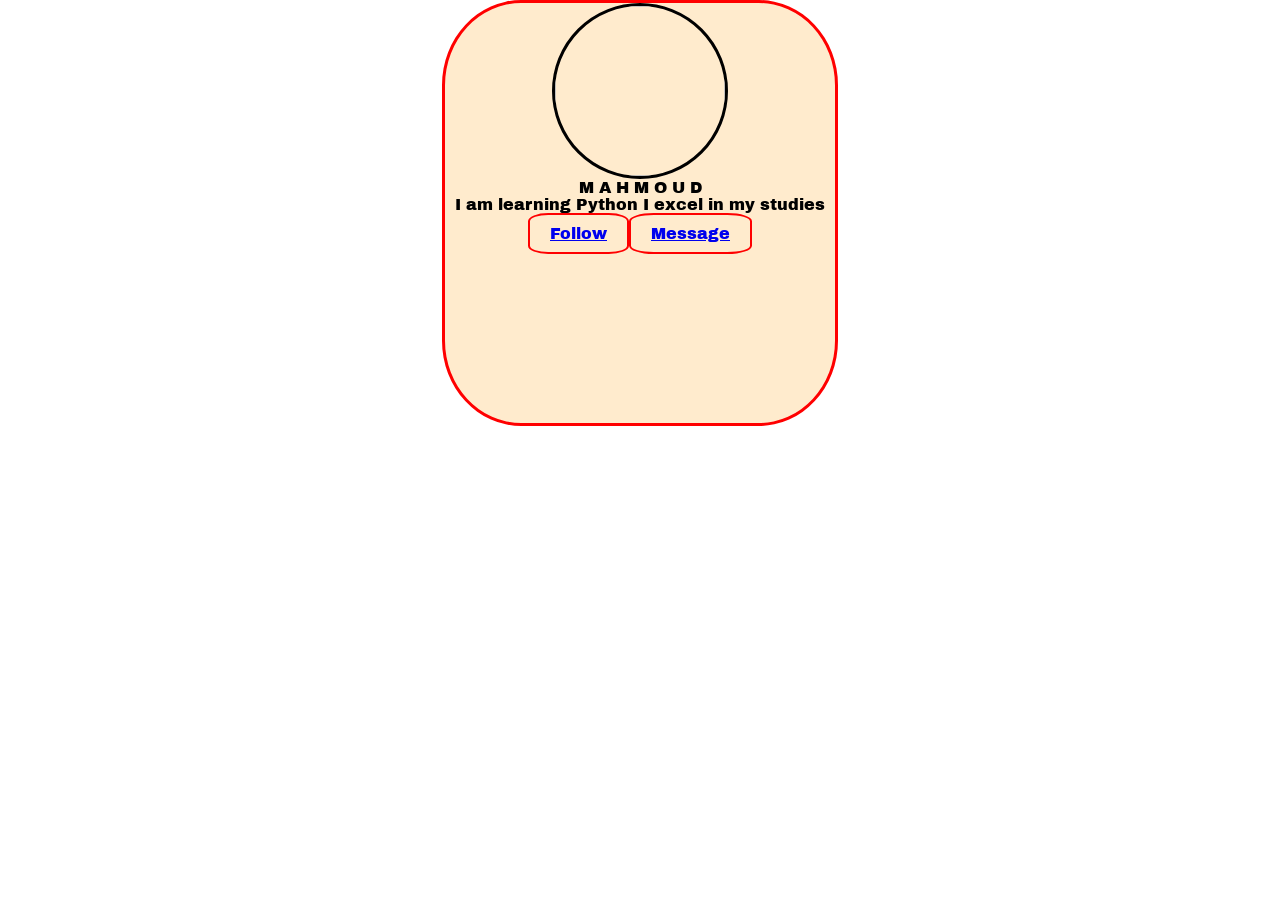
==== index.html @ 62620faa "Update and rename My profile.html to index.html" ====
<!DOCTYPE html>
<html lang="en">
<head>
    <meta charset="UTF-8">
    <meta name="viewport" content="width=device-width, initial-scale=1.0">
    <title>Document</title>
    <link rel="stylesheet" href="style.css">
</head>
<body>
    <div class="a">
        <img src="h:\oppo f3\Snapchat-1177299867.jpg" alt="">
        <div>M A H M O U D</div>
        <div>I am learning Python I excel in my studies</div>
        <ul>
        <li><a href="التجارب.html">Follow</a></li>
        <li><a href="Portfolio 2.html">Message</a></li>
        </ul>
    </div>
</body>
</html>
---- style.css ----
@import url('https://fonts.googleapis.com/css2?family=Archivo+Black&family=Asset&family=Bitcount+Prop+Double+Ink:wght@100..900&family=Bitcount+Prop+Double:wght@100..900&family=Bungee&family=Dancing+Script:wght@400..700&family=Eater&family=Mountains+of+Christmas:wght@400;700&family=Playwrite+DK+Uloopet+Guides&family=Shadows+Into+Light&family=Ultra&display=swap');
* {
    font-family: 'Archivo Black';
    /* margin: 0;
    height: 100vh;
    display: flex;
    justify-content: center;
    align-items: start; */
}
body {
    margin: 0;
    height: 100vh;
    display: flex;
    justify-content: center;
    align-items: start;
}
ul {
    padding: 0;
    margin: 0;
}
.a {
    height: 420px;
    width: 390px;
    background-color: blanchedalmond;
    border: 3px solid red;
    text-align: center;
    border-radius: 20%;
}
.b {
    background: linear-gradient(red, white);
}
ul {
    display: flex;
    justify-content: center;
    padding: 0;
}
ul li {
    display: flex;
    align-items: center;
    justify-content: center;
    list-style: none;
    border: 2px solid red;
    width: fit-content;
    padding: 10px 20px;
    border-radius: 20%;
}
 
ul li:hover {
    transition: 0.3s;
    cursor: pointer;
}
ul li:active {
    background-color: rgb(167, 164, 0);
    transform: scale(0.9);

}
img {
    height: 170px;
    width: 170px;
    justify-content: center;
    border: 3px solid black;
    border-radius: 50%;
}
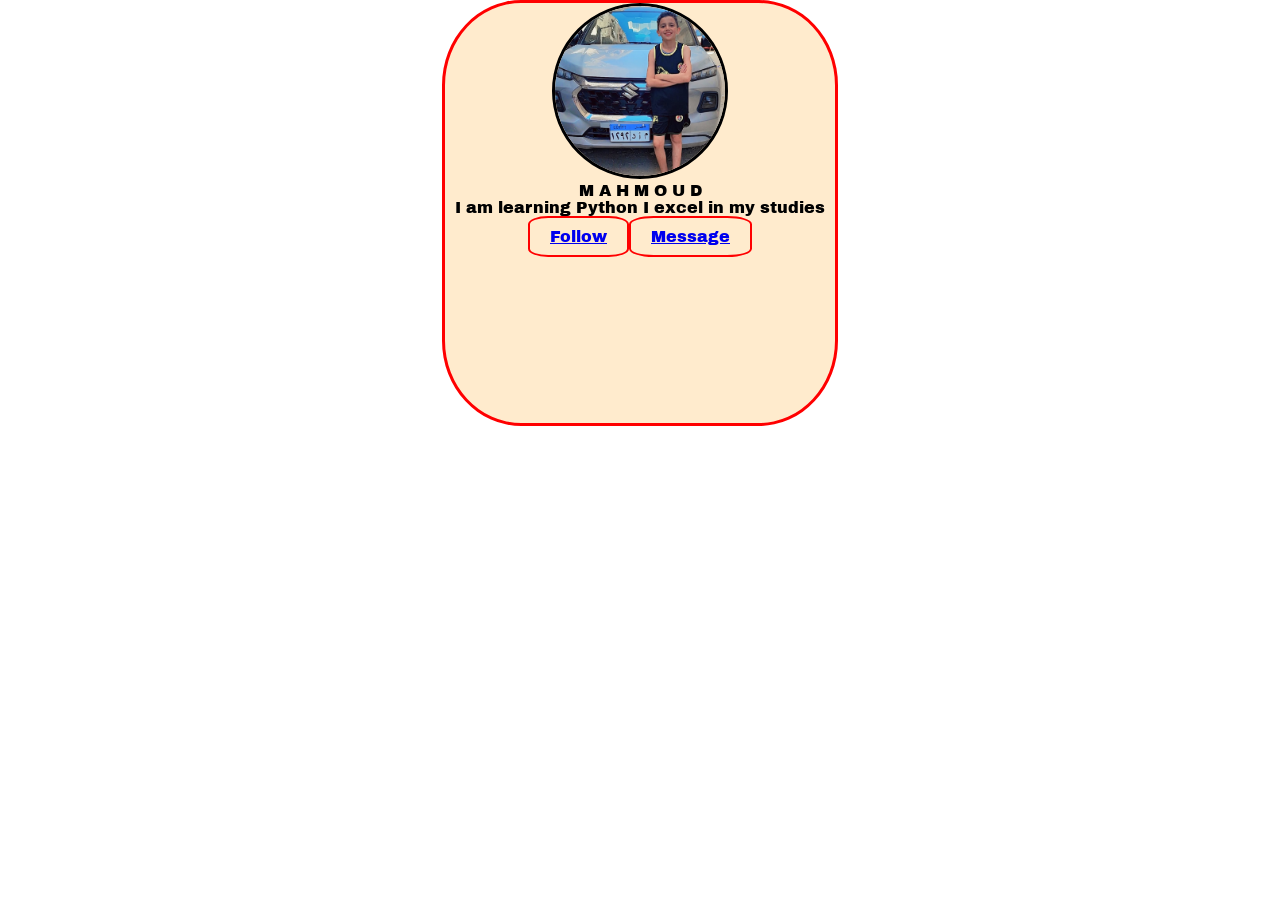
==== commit d9a60fa3: "Update index.html" ====
--- a/index.html
+++ b/index.html
@@ -8,7 +8,7 @@
 </head>
 <body>
     <div class="a">
-        <img src="h:\oppo f3\Snapchat-1177299867.jpg" alt="">
+        <img src="Snapchat-1177299867%20-%20Copy%20-%20Copy.jpg" alt="">
         <div>M A H M O U D</div>
         <div>I am learning Python I excel in my studies</div>
         <ul>
